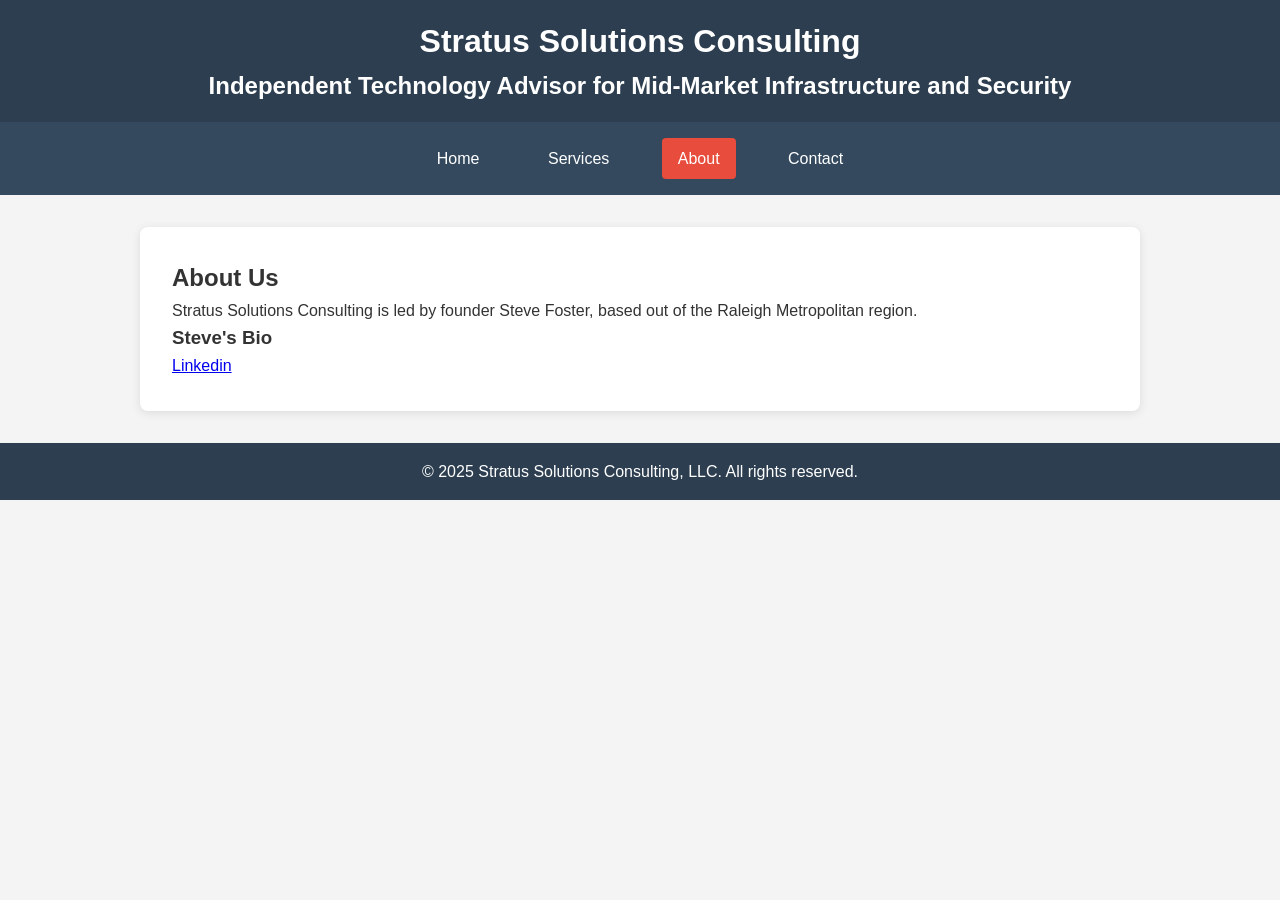
==== about.html @ de586912 "Initial site upload" ====
<!DOCTYPE html>
<html lang="en">
<head>
    <meta charset="UTF-8">
    <meta name="viewport" content="width=device-width, initial-scale=1.0">
    <title>About - Stratus Solutions Consulting</title>
    <style>
        * {
            margin: 0;
            padding: 0;
            box-sizing: border-box;
        }
        
        body {
            font-family: Arial, sans-serif;
            line-height: 1.6;
            color: #333;
            background-color: #f4f4f4;
        }
        
        header {
            background-color: #2c3e50;
            color: white;
            padding: 1rem;
            text-align: center;
        }
        
        nav {
            background-color: #34495e;
            padding: 1rem;
            text-align: center;
        }
        
        nav a {
            color: white;
            text-decoration: none;
            margin: 0 1rem;
            display: inline-block;
            padding: 0.5rem 1rem;
            border-radius: 4px;
            transition: background-color 0.3s;
        }
        
        nav a:hover {
            background-color: #2c3e50;
        }
        
        nav a.active {
            background-color: #e74c3c;
        }
        
        main {
            max-width: 1000px;
            margin: 2rem auto;
            padding: 0 2rem;
            background-color: white;
            border-radius: 8px;
            box-shadow: 0 2px 10px rgba(0,0,0,0.1);
            padding: 2rem;
        }
        
        footer {
            background-color: #2c3e50;
            color: white;
            text-align: center;
            padding: 1rem;
            margin-top: 2rem;
        }
    </style>
</head>
<body>
    <header>
        <h1>Stratus Solutions Consulting</h1>
        <h2>Independent Technology Advisor for Mid-Market Infrastructure and Security</h2>
    </header>
    
    <nav>
        <a href="index.html">Home</a>
        <a href="services.html">Services</a>
        <a href="about.html" class="active">About</a>
        <a href="contact.html">Contact</a>
    </nav>
    
    <main>
        <h2>About Us</h2>
        <p>Stratus Solutions Consulting is led by founder Steve Foster, based out of the Raleigh Metropolitan region.</p>
        <h3>Steve's Bio</h3>
        <a href="https://www.linkedin.com/in/steve-foster-51990a14/">Linkedin</a>
    </main>
    
    <footer>
        <p>&copy; 2025 Stratus Solutions Consulting, LLC. All rights reserved.</p>
    </footer>
</body>
</html>
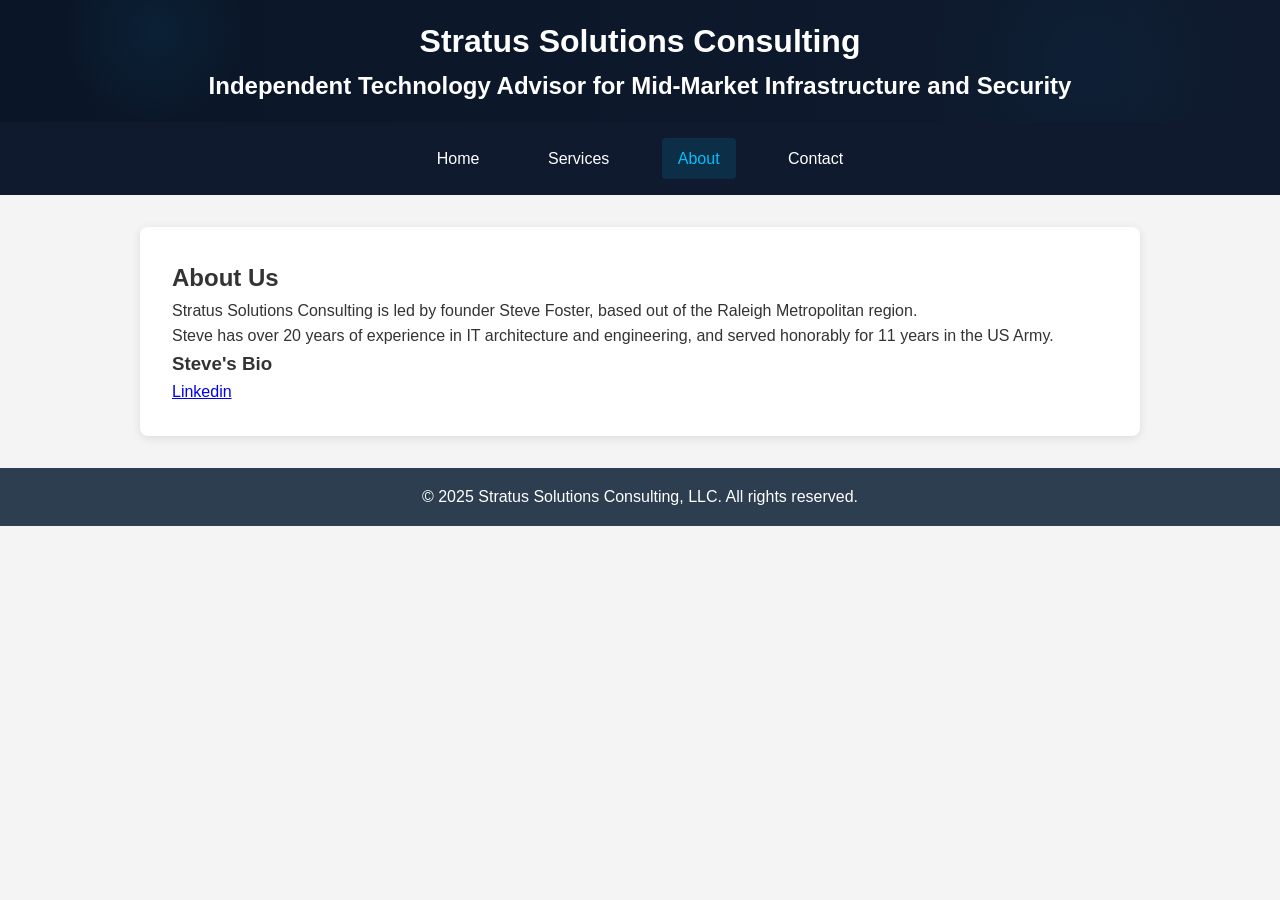
==== commit 60fd0c89: "Apply cyan/navy tech theme: update headers, nav accents, and button styles" ====
--- a/about.html
+++ b/about.html
@@ -12,21 +12,32 @@
         }
         
         body {
-            font-family: Arial, sans-serif;
+            font-family: -apple-system, 'Segoe UI', 'Roboto', sans-serif;
             line-height: 1.6;
             color: #333;
             background-color: #f4f4f4;
         }
         
         header {
-            background-color: #2c3e50;
+            background-color: #0a1628;
+            background-image: linear-gradient(90deg, rgba(10,22,40,0.98), rgba(15,26,46,0.95));
             color: white;
             padding: 1rem;
             text-align: center;
+            position: relative;
+            overflow: hidden;
+        }
+        header::after {
+            content: '';
+            position: absolute;
+            inset: 0;
+            background: radial-gradient(circle at 12% 26%, rgba(0,191,255,0.06), transparent 8%), radial-gradient(circle at 85% 50%, rgba(0,191,255,0.035), transparent 15%);
+            pointer-events: none;
+            mix-blend-mode: screen;
         }
         
         nav {
-            background-color: #34495e;
+            background-color: #0f1a2e;
             padding: 1rem;
             text-align: center;
         }
@@ -42,11 +53,13 @@
         }
         
         nav a:hover {
-            background-color: #2c3e50;
+            background-color: rgba(0,191,255,0.08);
+            color: #00bfff;
         }
-        
+
         nav a.active {
-            background-color: #e74c3c;
+            background-color: rgba(0,191,255,0.12);
+            color: #00bfff;
         }
         
         main {
@@ -66,6 +79,69 @@
             padding: 1rem;
             margin-top: 2rem;
         }
+
+        /* Glassmorphism Theme - Form Inputs */
+        textarea, input[type="text"], input[type="email"], input[type="password"], input[type="number"], input[type="tel"], select {
+            width: 100%;
+            padding: 1rem;
+            font-family: -apple-system, 'Segoe UI', 'Roboto', sans-serif;
+            font-size: 1rem;
+            border: 1px solid rgba(0, 0, 0, 0.1);
+            border-radius: 12px;
+            background: rgba(255, 255, 255, 0.9);
+            backdrop-filter: blur(10px);
+            transition: all 0.3s ease;
+            color: #333;
+        }
+
+        textarea:focus, input[type="text"]:focus, input[type="email"]:focus, input[type="password"]:focus, input[type="number"]:focus, input[type="tel"]:focus, select:focus {
+            outline: none;
+            border-color: #00bfff;
+            box-shadow: 0 0 0 3px rgba(0,191,255,0.08);
+            background: rgba(255, 255, 255, 1);
+        }
+
+        textarea:hover, input[type="text"]:hover, input[type="email"]:hover, input[type="password"]:hover, input[type="number"]:hover, input[type="tel"]:hover, select:hover {
+            border-color: rgba(0, 0, 0, 0.15);
+            background: rgba(255, 255, 255, 0.95);
+        }
+
+        /* Form Group Styling */
+        .form-group {
+            margin-bottom: 1.5rem;
+        }
+
+        label {
+            display: block;
+            margin-bottom: 0.5rem;
+            font-weight: 500;
+            color: #0f1a2e;
+            font-size: 0.95rem;
+            letter-spacing: 0.5px;
+        }
+
+        button, input[type="submit"], input[type="button"] {
+            padding: 1rem 2rem;
+            font-family: -apple-system, 'Segoe UI', 'Roboto', sans-serif;
+            font-size: 1rem;
+            font-weight: 600;
+            border: none;
+            border-radius: 12px;
+            background: linear-gradient(135deg, #00bfff 0%, #008fb3 100%);
+            color: white;
+            cursor: pointer;
+            transition: all 0.3s ease;
+            letter-spacing: 0.5px;
+        }
+
+        button:hover, input[type="submit"]:hover, input[type="button"]:hover {
+            transform: translateY(-2px);
+            box-shadow: 0 4px 12px rgba(0,191,255,0.25);
+        }
+
+        button:active, input[type="submit"]:active, input[type="button"]:active {
+            transform: translateY(0);
+        }
     </style>
 </head>
 <body>
@@ -84,8 +160,12 @@
     <main>
         <h2>About Us</h2>
         <p>Stratus Solutions Consulting is led by founder Steve Foster, based out of the Raleigh Metropolitan region.</p>
+        <p>Steve has over 20 years of experience in IT architecture and engineering, and served honorably for 11 years in the US Army.</p>
         <h3>Steve's Bio</h3>
         <a href="https://www.linkedin.com/in/steve-foster-51990a14/">Linkedin</a>
+        <lu>
+            
+        </lu>
     </main>
     
     <footer>
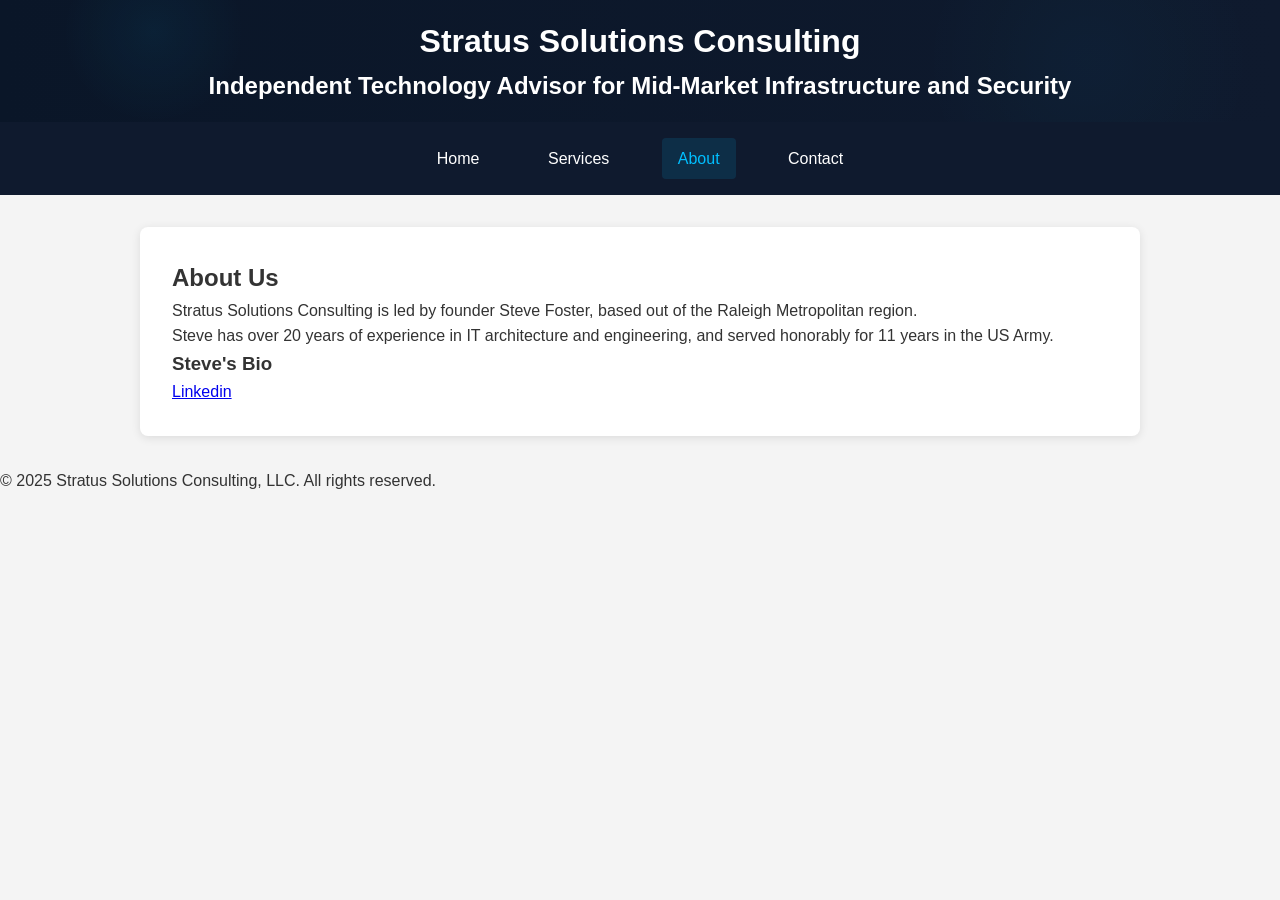
==== commit 07505286: "Added "owner-clarity" page, moved theme from static HTML to css/style.css." ====
--- a/about.html
+++ b/about.html
@@ -4,145 +4,7 @@
     <meta charset="UTF-8">
     <meta name="viewport" content="width=device-width, initial-scale=1.0">
     <title>About - Stratus Solutions Consulting</title>
-    <style>
-        * {
-            margin: 0;
-            padding: 0;
-            box-sizing: border-box;
-        }
-        
-        body {
-            font-family: -apple-system, 'Segoe UI', 'Roboto', sans-serif;
-            line-height: 1.6;
-            color: #333;
-            background-color: #f4f4f4;
-        }
-        
-        header {
-            background-color: #0a1628;
-            background-image: linear-gradient(90deg, rgba(10,22,40,0.98), rgba(15,26,46,0.95));
-            color: white;
-            padding: 1rem;
-            text-align: center;
-            position: relative;
-            overflow: hidden;
-        }
-        header::after {
-            content: '';
-            position: absolute;
-            inset: 0;
-            background: radial-gradient(circle at 12% 26%, rgba(0,191,255,0.06), transparent 8%), radial-gradient(circle at 85% 50%, rgba(0,191,255,0.035), transparent 15%);
-            pointer-events: none;
-            mix-blend-mode: screen;
-        }
-        
-        nav {
-            background-color: #0f1a2e;
-            padding: 1rem;
-            text-align: center;
-        }
-        
-        nav a {
-            color: white;
-            text-decoration: none;
-            margin: 0 1rem;
-            display: inline-block;
-            padding: 0.5rem 1rem;
-            border-radius: 4px;
-            transition: background-color 0.3s;
-        }
-        
-        nav a:hover {
-            background-color: rgba(0,191,255,0.08);
-            color: #00bfff;
-        }
-
-        nav a.active {
-            background-color: rgba(0,191,255,0.12);
-            color: #00bfff;
-        }
-        
-        main {
-            max-width: 1000px;
-            margin: 2rem auto;
-            padding: 0 2rem;
-            background-color: white;
-            border-radius: 8px;
-            box-shadow: 0 2px 10px rgba(0,0,0,0.1);
-            padding: 2rem;
-        }
-        
-        footer {
-            background-color: #2c3e50;
-            color: white;
-            text-align: center;
-            padding: 1rem;
-            margin-top: 2rem;
-        }
-
-        /* Glassmorphism Theme - Form Inputs */
-        textarea, input[type="text"], input[type="email"], input[type="password"], input[type="number"], input[type="tel"], select {
-            width: 100%;
-            padding: 1rem;
-            font-family: -apple-system, 'Segoe UI', 'Roboto', sans-serif;
-            font-size: 1rem;
-            border: 1px solid rgba(0, 0, 0, 0.1);
-            border-radius: 12px;
-            background: rgba(255, 255, 255, 0.9);
-            backdrop-filter: blur(10px);
-            transition: all 0.3s ease;
-            color: #333;
-        }
-
-        textarea:focus, input[type="text"]:focus, input[type="email"]:focus, input[type="password"]:focus, input[type="number"]:focus, input[type="tel"]:focus, select:focus {
-            outline: none;
-            border-color: #00bfff;
-            box-shadow: 0 0 0 3px rgba(0,191,255,0.08);
-            background: rgba(255, 255, 255, 1);
-        }
-
-        textarea:hover, input[type="text"]:hover, input[type="email"]:hover, input[type="password"]:hover, input[type="number"]:hover, input[type="tel"]:hover, select:hover {
-            border-color: rgba(0, 0, 0, 0.15);
-            background: rgba(255, 255, 255, 0.95);
-        }
-
-        /* Form Group Styling */
-        .form-group {
-            margin-bottom: 1.5rem;
-        }
-
-        label {
-            display: block;
-            margin-bottom: 0.5rem;
-            font-weight: 500;
-            color: #0f1a2e;
-            font-size: 0.95rem;
-            letter-spacing: 0.5px;
-        }
-
-        button, input[type="submit"], input[type="button"] {
-            padding: 1rem 2rem;
-            font-family: -apple-system, 'Segoe UI', 'Roboto', sans-serif;
-            font-size: 1rem;
-            font-weight: 600;
-            border: none;
-            border-radius: 12px;
-            background: linear-gradient(135deg, #00bfff 0%, #008fb3 100%);
-            color: white;
-            cursor: pointer;
-            transition: all 0.3s ease;
-            letter-spacing: 0.5px;
-        }
-
-        button:hover, input[type="submit"]:hover, input[type="button"]:hover {
-            transform: translateY(-2px);
-            box-shadow: 0 4px 12px rgba(0,191,255,0.25);
-        }
-
-        button:active, input[type="submit"]:active, input[type="button"]:active {
-            transform: translateY(0);
-        }
-    </style>
+    <link rel="stylesheet" href="css/style.css">
 </head>
 <body>
     <header>
--- a/css/style.css
+++ b/css/style.css
@@ -0,0 +1,102 @@
+:root {
+    --brand-primary: #00bfff;
+    --brand-primary-dark: #008fb3;
+    --bg-dark: #0a1628;
+    --bg-nav: #0f1a2e;
+    --bg-body: #f4f4f4;
+    --text-main: #333;
+    --card-shadow: 0 1px 4px rgba(0,0,0,0.08);
+    --font-family: -apple-system, 'Segoe UI', 'Roboto', sans-serif;
+}
+
+* { margin: 0; padding: 0; box-sizing: border-box; }
+
+body {
+    font-family: var(--font-family);
+    line-height: 1.6;
+    color: var(--text-main);
+    background-color: var(--bg-body);
+}
+
+header {
+    background-color: var(--bg-dark);
+    background-image: linear-gradient(90deg, var(--bg-dark), #0f1a2e);
+    color: white;
+    padding: 1rem;
+    text-align: center;
+    position: relative;
+    overflow: hidden;
+}
+
+header::after {
+    content: '';
+    position: absolute;
+    inset: 0;
+    background: radial-gradient(circle at 12% 26%, rgba(0,191,255,0.06), transparent 8%), 
+                radial-gradient(circle at 85% 50%, rgba(0,191,255,0.035), transparent 15%);
+    pointer-events: none;
+    mix-blend-mode: screen;
+}
+
+nav { background-color: var(--bg-nav); padding: 1rem; text-align: center; }
+
+nav a {
+    color: white;
+    text-decoration: none;
+    margin: 0 1rem;
+    display: inline-block;
+    padding: 0.5rem 1rem;
+    border-radius: 4px;
+    transition: background-color 0.3s;
+}
+
+nav a:hover, nav a.active {
+    background-color: rgba(0,191,255,0.12);
+    color: var(--brand-primary);
+}
+
+main {
+    max-width: 1000px;
+    margin: 2rem auto;
+    padding: 2rem;
+    background-color: white;
+    border-radius: 8px;
+    box-shadow: 0 2px 10px rgba(0,0,0,0.1);
+}
+
+/* Service Cards */
+.services-container { display: grid; grid-template-columns: repeat(auto-fit, minmax(280px, 1fr)); gap: 1.5rem; margin-top: 1.5rem; }
+
+.service-card {
+    background: linear-gradient(135deg, #f8f9fa 0%, #ffffff 100%);
+    border-left: 4px solid var(--brand-primary);
+    padding: 1.5rem;
+    border-radius: 6px;
+    box-shadow: var(--card-shadow);
+    transition: transform 0.3s ease, box-shadow 0.3s ease;
+}
+
+.service-card:hover { transform: translateY(-4px); box-shadow: 0 4px 12px rgba(0,0,0,0.15); }
+
+/* Buttons & Inputs */
+button, input[type="submit"], input[type="button"] {
+    padding: 1rem 2rem;
+    font-family: var(--font-family);
+    font-weight: 600;
+    border: none;
+    border-radius: 12px;
+    background: linear-gradient(135deg, var(--brand-primary) 0%, var(--brand-primary-dark) 100%);
+    color: white;
+    cursor: pointer;
+    transition: all 0.3s ease;
+}
+
+button:hover { transform: translateY(-2px); box-shadow: 0 4px 12px rgba(0,191,255,0.25); }
+
+textarea, input[type="text"], input[type="email"], select {
+    width: 100%;
+    padding: 1rem;
+    border: 1px solid rgba(0, 0, 0, 0.1);
+    border-radius: 12px;
+    background: rgba(255, 255, 255, 0.9);
+}
